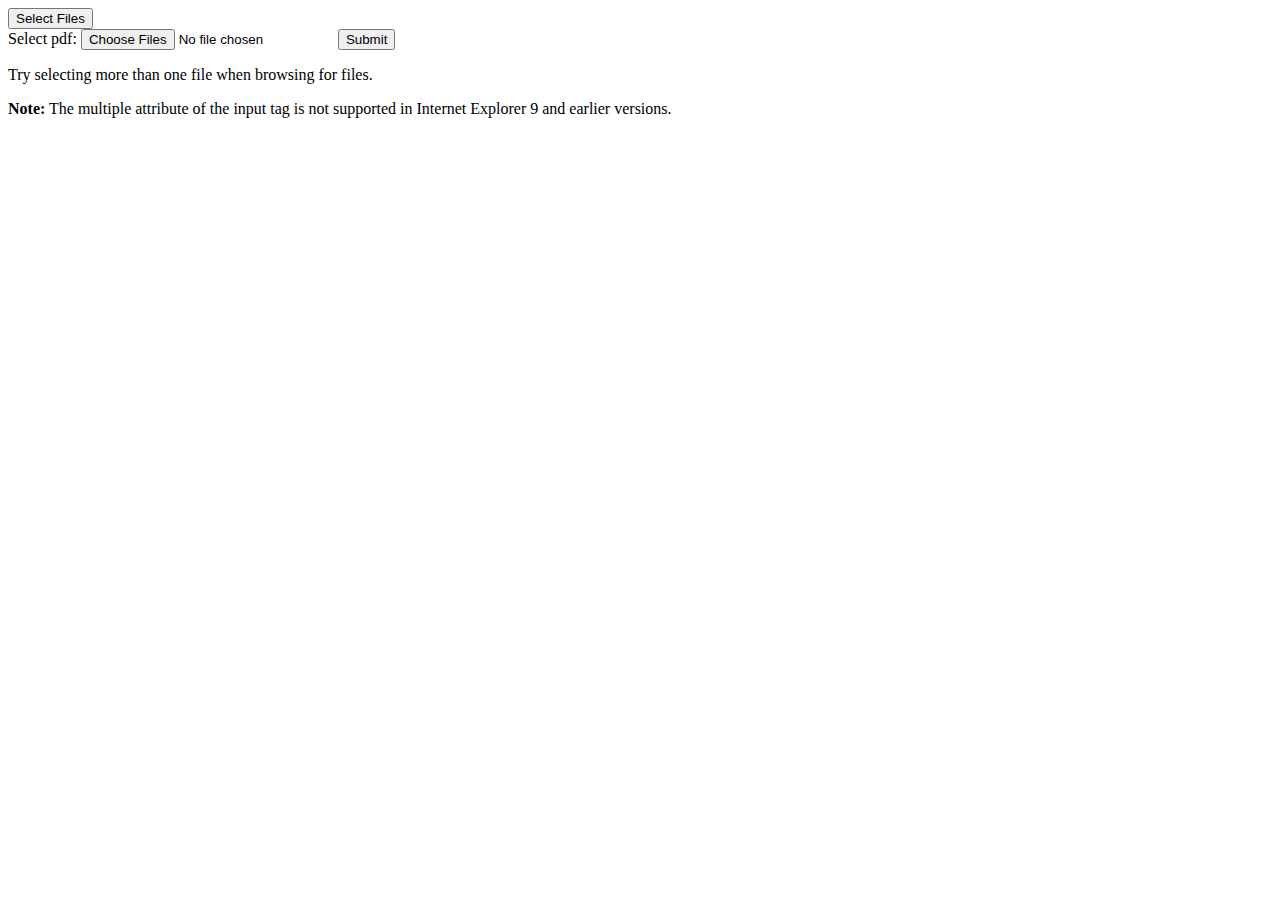
==== app/views/index.scala.html @ 54d1d96d "file upload / multipart api test" ====
<!DOCTYPE html>
<html ng-controller="MainController">
  <head>
    <script data-main="@routes.Assets.versioned("javascripts/entry.js")" type="text/javascript" src="@routes.Assets.versioned("lib/requirejs/require.js")"></script>
  </head>
  <body>
     <button ngf-select="uploadFiles($files, $invalidFiles)" multiple
          accept="image/*" ngf-max-height="1000" ngf-max-size="1MB">
      Select Files</button>
    <br>
    <form action="/MemoryMergeToMemory" method="post" enctype="multipart/form-data">
      Select pdf: <input type="file" name="files" multiple>
      <input type="submit">
    </form>

    <p>Try selecting more than one file when browsing for files.</p>

    <p><strong>Note:</strong> The multiple attribute of the input tag is not supported in Internet Explorer 9 and earlier versions.</p>

  </body>
</html>
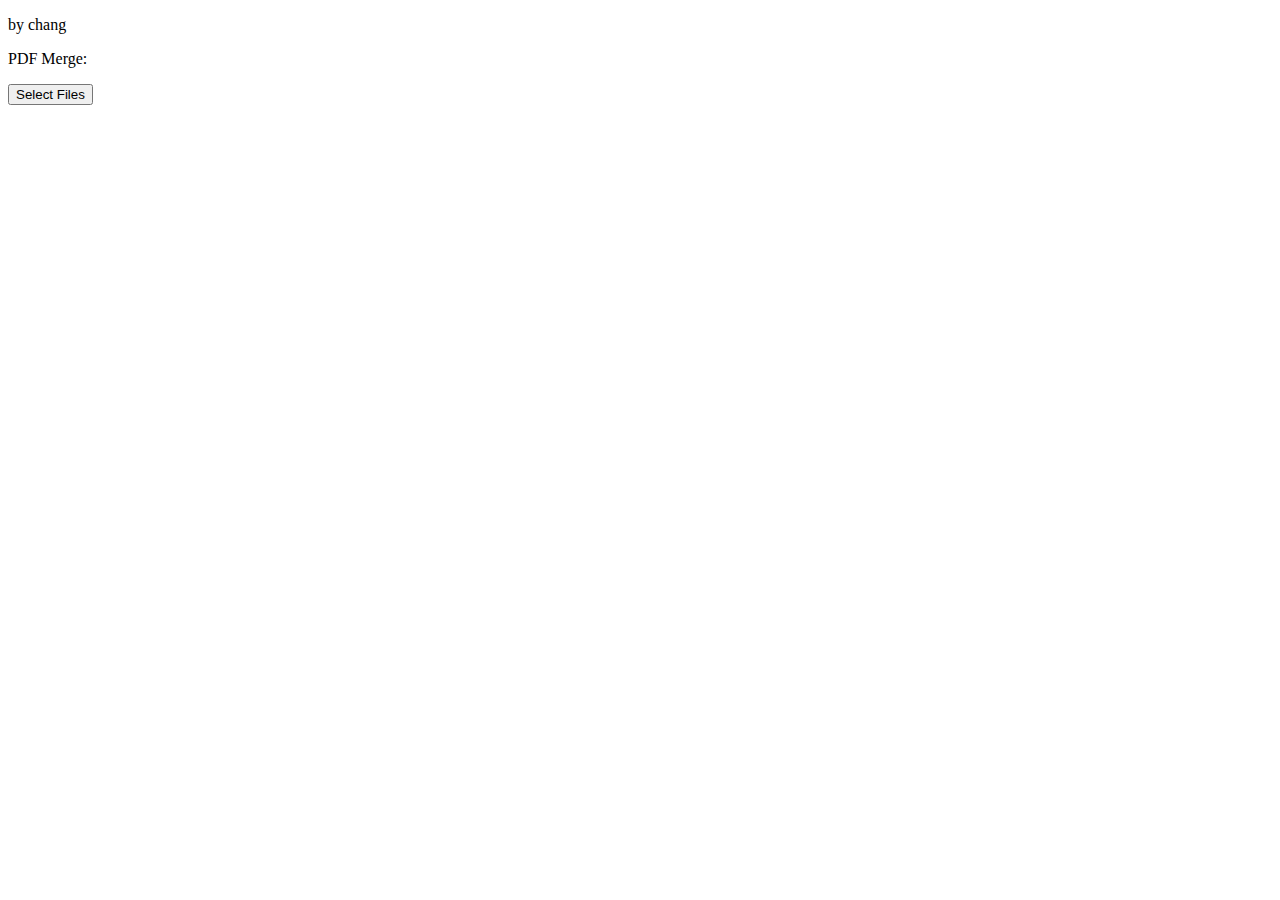
==== commit 917aa813: "1)PDF MEGER COMPLETE" ====
--- a/app/views/index.scala.html
+++ b/app/views/index.scala.html
@@ -4,18 +4,21 @@
     <script data-main="@routes.Assets.versioned("javascripts/entry.js")" type="text/javascript" src="@routes.Assets.versioned("lib/requirejs/require.js")"></script>
   </head>
   <body>
-     <button ngf-select="uploadFiles($files, $invalidFiles)" multiple
-          accept="image/*" ngf-max-height="1000" ngf-max-size="1MB">
+    <p>by chang</p>
+    <p>PDF Merge: </p>
+    <button ngf-select="uploadFiles($files, $invalidFiles)" multiple
+            accept="application/pdf" ngf-max-height="1000" ngf-max-size="1MB">
       Select Files</button>
-    <br>
-    <form action="/MemoryMergeToMemory" method="post" enctype="multipart/form-data">
-      Select pdf: <input type="file" name="files" multiple>
-      <input type="submit">
+    <!-- <input ng-model="path" type="text"/>-->
+    
+    <!--    <form action="/MemoryMergeToMemory" method="post" enctype="multipart/form-data">
+            Select pdf: <input type="file" name="files" multiple>
+            <input type="submit">
     </form>
 
     <p>Try selecting more than one file when browsing for files.</p>
 
-    <p><strong>Note:</strong> The multiple attribute of the input tag is not supported in Internet Explorer 9 and earlier versions.</p>
+    <p><strong>Note:</strong> The multiple attribute of the input tag is not supported in Internet Explorer 9 and earlier versions.</p>-->
 
   </body>
 </html>
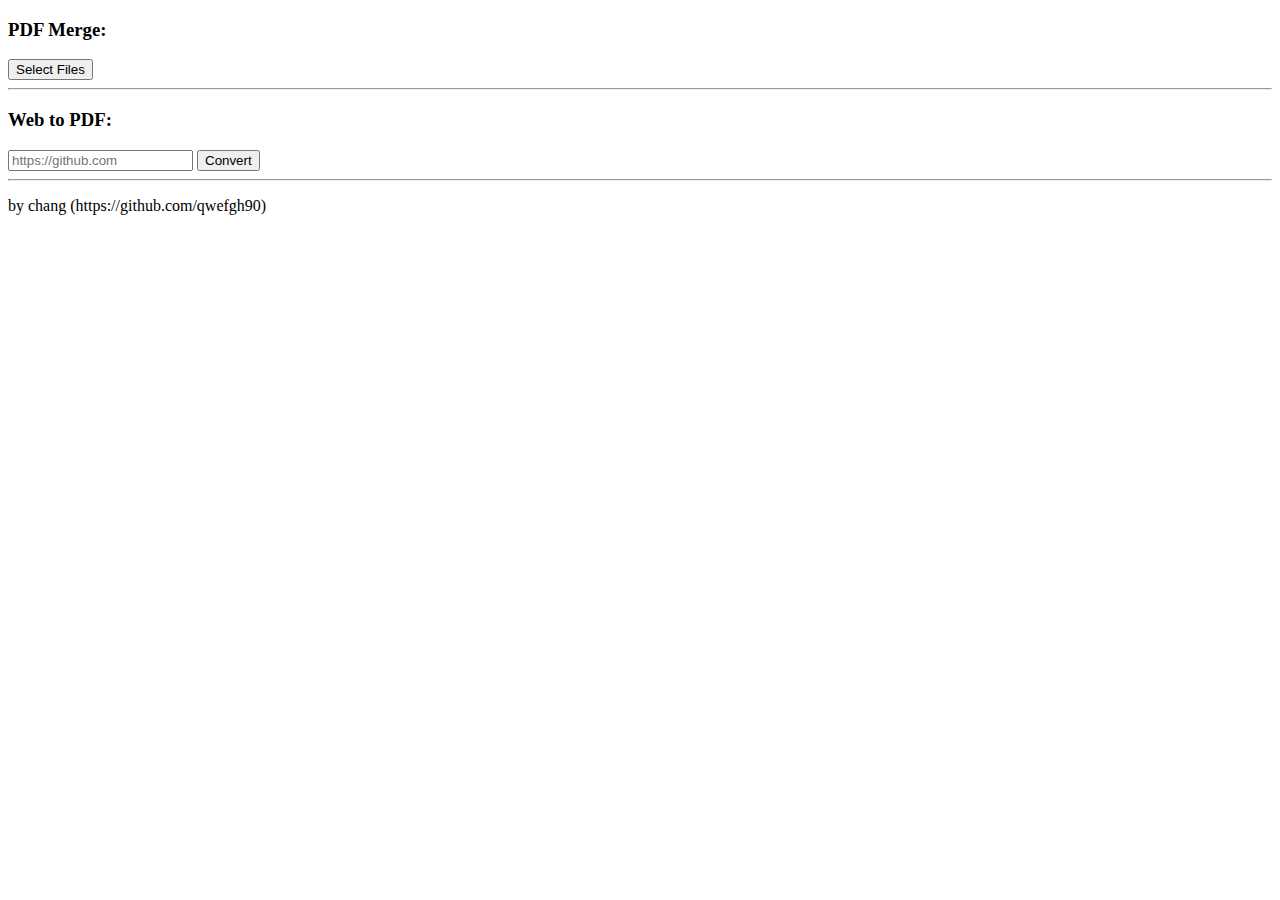
==== commit 78880d54: "1) API implementation(WebToPdf, PDF Merge) 2) Curl test added" ====
--- a/app/views/index.scala.html
+++ b/app/views/index.scala.html
@@ -2,24 +2,22 @@
 <html ng-controller="MainController">
   <head>
     <script data-main="@routes.Assets.versioned("javascripts/entry.js")" type="text/javascript" src="@routes.Assets.versioned("lib/requirejs/require.js")"></script>
+    <link rel="stylesheet" href="@routes.Assets.versioned("lib/bootstrap/css/bootstrap.css")" type="text/css" />
   </head>
-  <body>
-    <p>by chang</p>
-    <p>PDF Merge: </p>
+  <body class="container">
+    <h3>PDF Merge: </h3>
     <button ngf-select="uploadFiles($files, $invalidFiles)" multiple
-            accept="application/pdf" ngf-max-height="1000" ngf-max-size="1MB">
+            accept="application/pdf" ngf-max-height="1000" ngf-max-size="1MB" class="btn btn-default">
       Select Files</button>
-    <!-- <input ng-model="path" type="text"/>-->
-    
-    <!--    <form action="/MemoryMergeToMemory" method="post" enctype="multipart/form-data">
-            Select pdf: <input type="file" name="files" multiple>
-            <input type="submit">
-    </form>
+    <hr>
+    <h3>Web to PDF: </h3>
+    <div class="form-group">
+      <input type="text" ng-model="url" class="form-control col-sm-8" placeholder="https://github.com" />
+      <button class="btn btn-default" ng-click="webToPdf()">Convert</button>
+    </div>
 
-    <p>Try selecting more than one file when browsing for files.</p>
-
-    <p><strong>Note:</strong> The multiple attribute of the input tag is not supported in Internet Explorer 9 and earlier versions.</p>-->
-
+    <hr>
+    <p>by chang (https://github.com/qwefgh90)</p>
   </body>
 </html>
 
